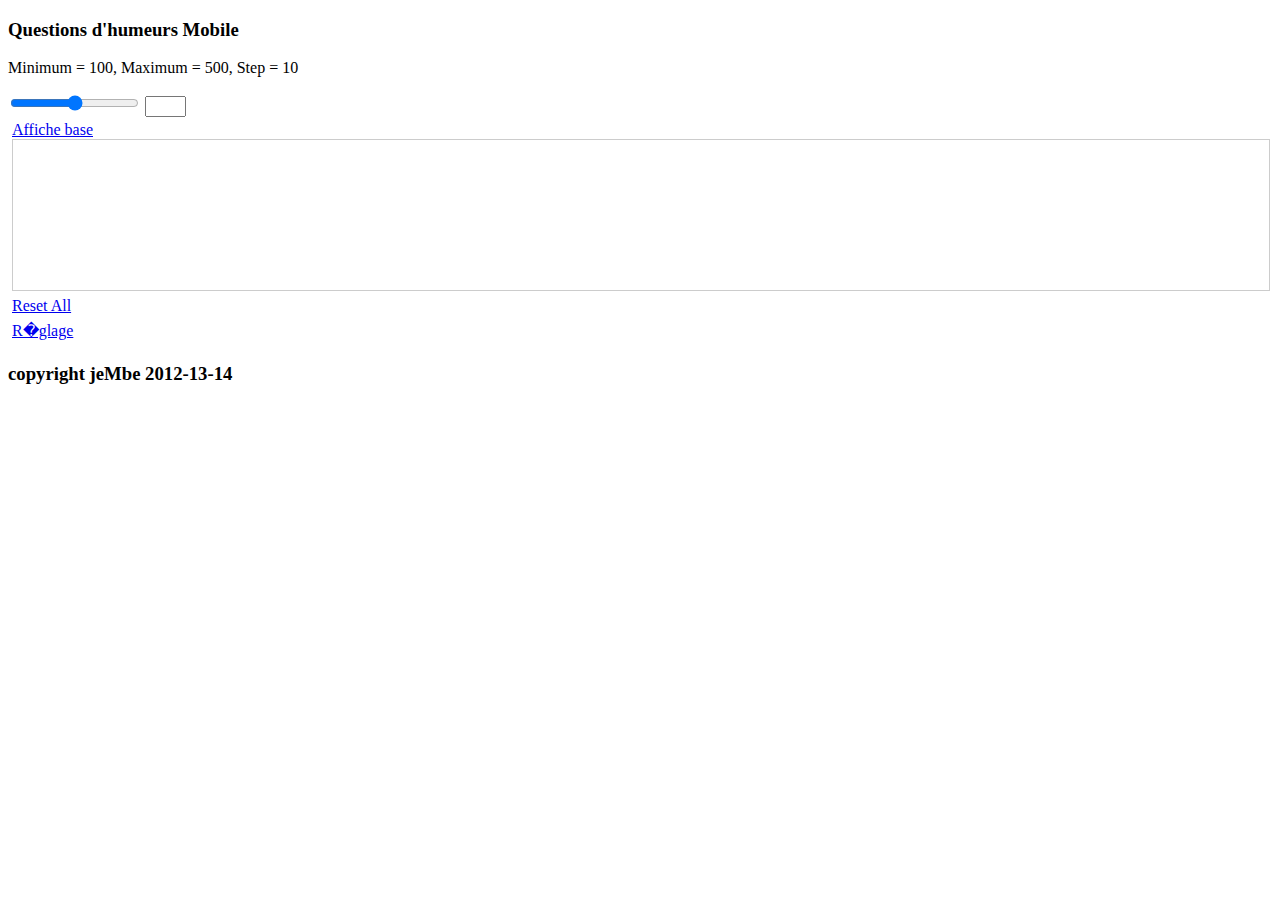
==== sources/questionnaire.html @ b1f8f883 "test chgt page" ====
<!DOCTYPE html>
<html>
<head>
<meta charset="utf-8" />
<meta name="viewport" content="width=device-width, minimum-scale=1, maximum-scale=1" />
<title>jeMbe BDD 2.0</title>
<link rel="stylesheet" href="css/jquery.mobile-1.0.1.css" />
<style>
#retour_ajax_load {
	width:100%;
	height:150px;
	overflow:auto;
	border:1px solid #ccc;
}
#is_ready, #nb_insert {
	text-align:center;
	font-family:Verdana;
	font-size:12px;
}
</style>
<script src="js/jquery-1.7.1.js"></script>
<script src="js/jquery.mobile-1.0.1.min.js"></script>
<script type="text/javascript" src="jembe.js"></script>

<script type="text/javascript" src="js/questions.js"></script>
</head>
<body>
	
	



	<script>
		
		function getCookie(name)
{
var nameEQ = name + "=";
var ca = document.cookie.split(';');
for(var i=0;i < ca.length;i++) {
var c = ca[i].trim();
if (c.indexOf(nameEQ) == 0) return c.substring(nameEQ.length,c.length);
}
return null;
}

        function printValue(sliderID, textbox) {
            var x = document.getElementById(textbox);
            var y = document.getElementById(sliderID);
            x.value = y.value;
        }

	var fname=getCookie("username");
alert(fname);
	
    </script>
	
	
	<div data-role="page" id="page1">
		<div data-theme="a" data-role="header">
			<h3>Questions d'humeurs Mobile
		</h3></div>
		<div class="canvas_demo">
<p>
Minimum = 100, Maximum = 500, Step = 10
</p>
<input id="slider1" type="range" min="100" max="500" step="10" onchange="printValue('slider1','rangeValue1')">
<input id="rangeValue1" type="text" size="2">
</div>
		
		
		<div data-role="content">
			<table width="100%" cellpadding="2" cellspacing="2" border="0" >
				
				<tr>
					<td>
						<a data-role="button" data-transition="fade" href="javascript:" onclick="LoadBase()">Affiche base</a>
						<div id="retour_ajax_load"></div>
					</td>
				</tr>
				<tr>
					<td><a data-role="button" data-transition="fade" href="javascript:" onclick="resetAll()">Reset All</a></td>
				</tr>
				<tr>
					<td><a data-role="button" data-transition="fade" href="javascript:" onclick="resetAll()">R�glage</a></td>
				</tr>
			</table>
		</div>
		<div data-theme="a" data-role="footer">
			<h3>copyright jeMbe 2012-13-14 </h3>
		</div>
	</div>
	<script>
		
		var db = jembe.db.openDatabase({
				dbName:'bd_questions'
			    });
		
		function resetAll() {
			
			$('#is_ready').html('');
			$('#nb_insert').html('');
			$('#retour_ajax_load').html('');
			
		}
		
		function LoadBase() {
			db.execute({
				sql:'select * from humeur',
				onSuccess: getList
			});
		
		}
		
		function getList(p_content) {
			//p_content est un object sous <a href="http://www.jembe.fr/definition-android.html" class="glossaire">android</a> mais une chaine de caract�re sur <a href="http://www.jembe.fr/definition-apple-ios.html" class="glossaire">iOS</a>
			var db_content = p_content
			if (typeof db_content!="object")
			    eval('db_content = '+db_content);
			printList(db_content);
		    }
 
		function printList(p_db_content) {
			listvaleur = '';
			for (var f=0;f<p_db_content.length;f++) {
			   listvaleur += p_db_content[f].humeur+' '+p_db_content[f].timestamp;
		    
			}
			$('#retour_ajax_load').html(listvaleur);
		}

		
	</script>
	
	
</body>
</html>
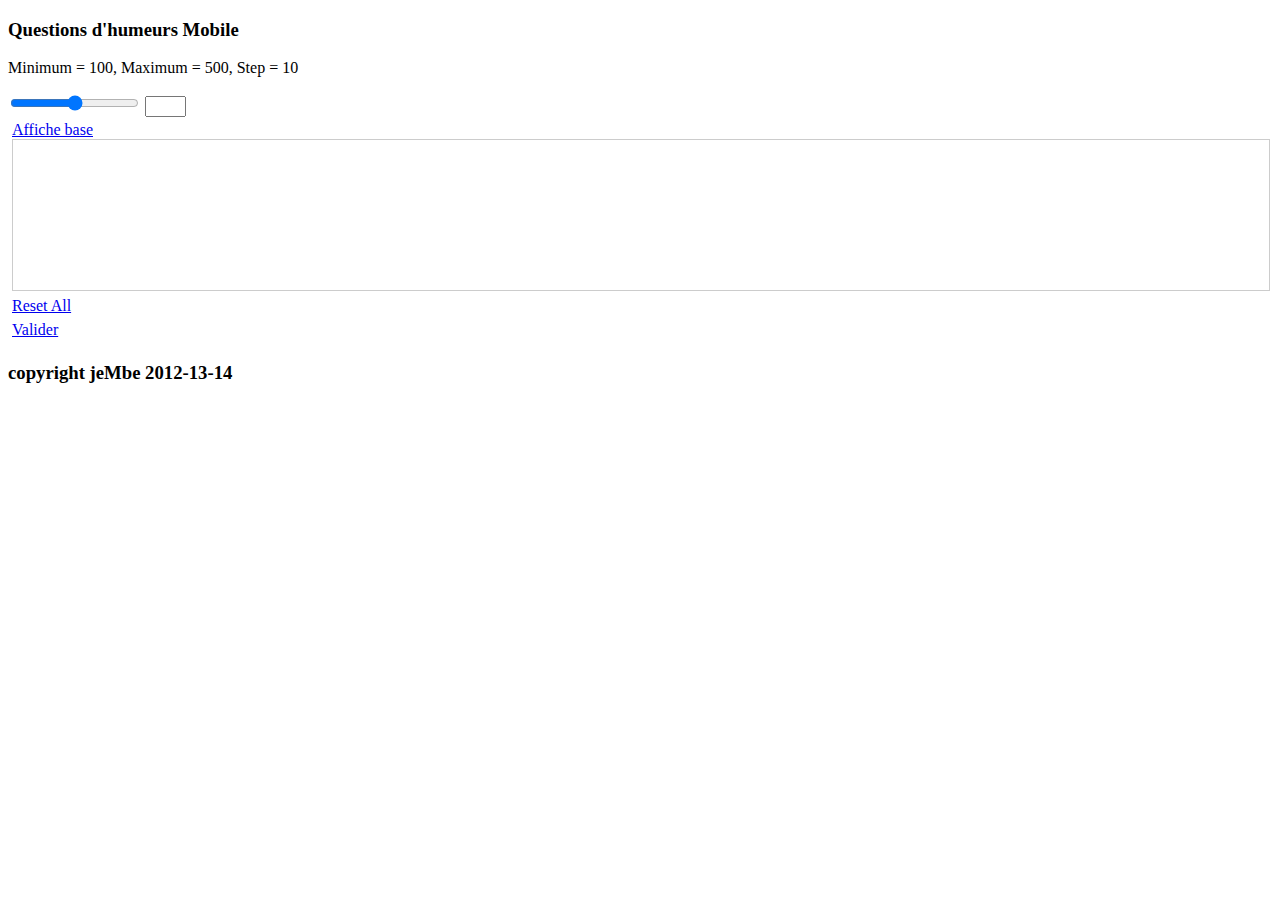
==== commit 2bc0ed94: "test effacement cookie" ====
--- a/sources/questionnaire.html
+++ b/sources/questionnaire.html
@@ -32,24 +32,9 @@
 
 	<script>
 		
-		function getCookie(name)
-{
-var nameEQ = name + "=";
-var ca = document.cookie.split(';');
-for(var i=0;i < ca.length;i++) {
-var c = ca[i].trim();
-if (c.indexOf(nameEQ) == 0) return c.substring(nameEQ.length,c.length);
-}
-return null;
-}
+		
 
-        function printValue(sliderID, textbox) {
-            var x = document.getElementById(textbox);
-            var y = document.getElementById(sliderID);
-            x.value = y.value;
-        }
-
-	var fname=getCookie("username");
+	var fname=getCookie("tsdebut");
 alert(fname);
 	
     </script>
@@ -81,7 +66,7 @@
 					<td><a data-role="button" data-transition="fade" href="javascript:" onclick="resetAll()">Reset All</a></td>
 				</tr>
 				<tr>
-					<td><a data-role="button" data-transition="fade" href="javascript:" onclick="resetAll()">R�glage</a></td>
+					<td><a data-role="button" data-transition="fade" href="javascript:" onclick="validerquestions()">Valider</a></td>
 				</tr>
 			</table>
 		</div>
@@ -91,9 +76,6 @@
 	</div>
 	<script>
 		
-		var db = jembe.db.openDatabase({
-				dbName:'bd_questions'
-			    });
 		
 		function resetAll() {
 			
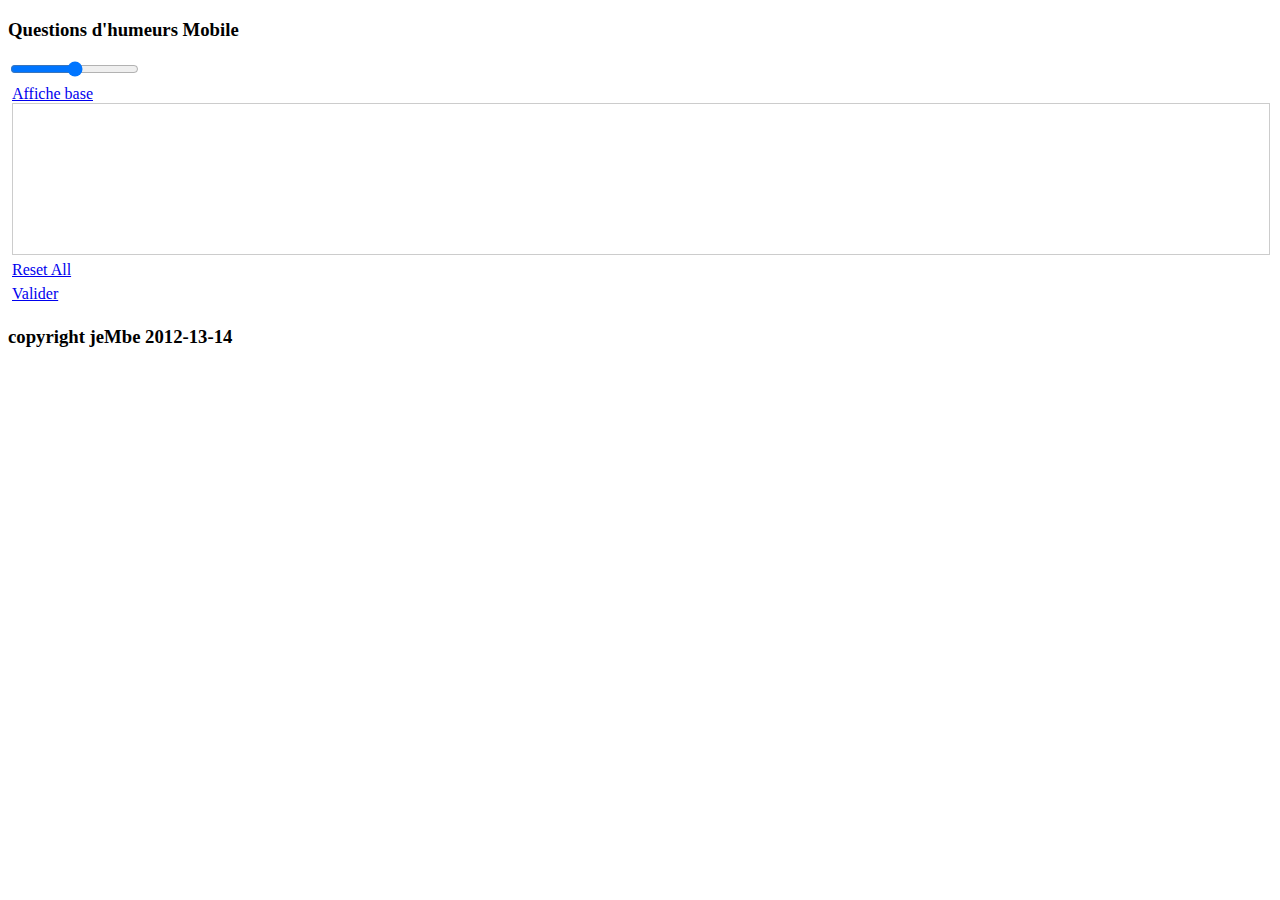
==== commit 29626463: "test cookie" ====
--- a/sources/questionnaire.html
+++ b/sources/questionnaire.html
@@ -30,26 +30,15 @@
 
 
 
-	<script>
-		
-		
-
-	var fname=getCookie("tsdebut");
-alert(fname);
-	
-    </script>
-	
 	
 	<div data-role="page" id="page1">
 		<div data-theme="a" data-role="header">
 			<h3>Questions d'humeurs Mobile
 		</h3></div>
 		<div class="canvas_demo">
-<p>
-Minimum = 100, Maximum = 500, Step = 10
-</p>
+
 <input id="slider1" type="range" min="100" max="500" step="10" onchange="printValue('slider1','rangeValue1')">
-<input id="rangeValue1" type="text" size="2">
+
 </div>
 		
 		
@@ -113,6 +102,16 @@
 		
 	</script>
 	
+	<script>
+	
+	
+	var fname=getCookie("tsdebut");
+alert("tsdebut"+fname);
+	
+	
+	var fname=getCookie("username");
+	alert("username:"+fname);
+    </script>
 	
 </body>
 </html>